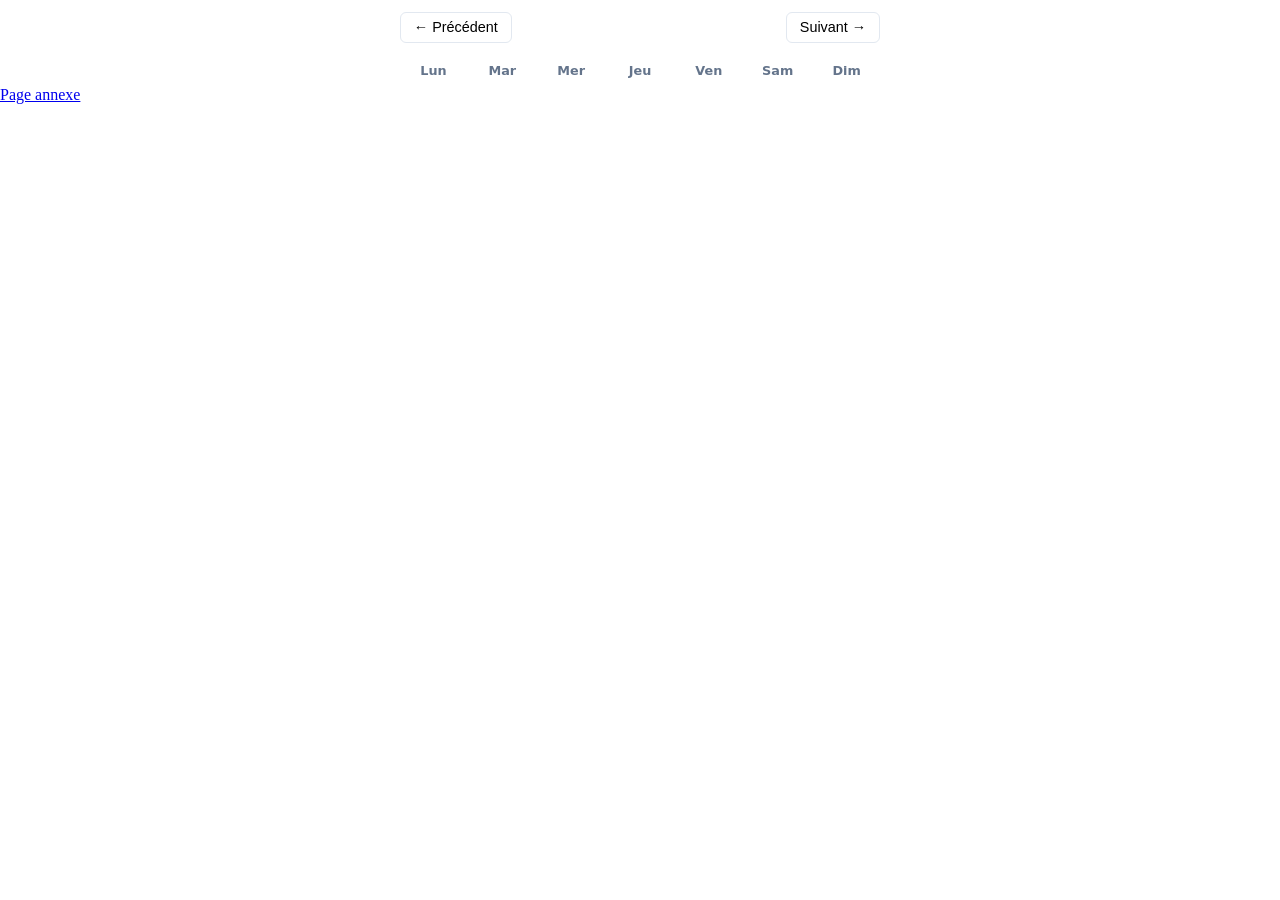
==== index.html @ a76ed9fc "calendrier" ====
<!DOCTYPE html>
<html lang="fr">
  <head>
    <meta charset="utf-8">
    <title>App d'organisation</title>
    <link rel="stylesheet" href="style.css">
    <meta name="viewport" content="width=device-width, initial-scale=1.0">
  </head>
<body>

  <div class="calendar">
  <div class="calendar-header">
    <button id="prev">&larr; Précédent</button>
    <span class="month-year" id="monthYear"></span>
    <button id="next">Suivant &rarr;</button>
  </div>
  <div class="calendar-grid" id="grid">
    <span class="day-name">Lun</span>
    <span class="day-name">Mar</span>
    <span class="day-name">Mer</span>
    <span class="day-name">Jeu</span>
    <span class="day-name">Ven</span>
    <span class="day-name">Sam</span>
    <span class="day-name">Dim</span>
  </div>
</div>

<link href='https://fonts.googleapis.com/css?family=Ubuntu:400,500,700' rel='stylesheet' type='text/css'>

      <div>
        <a href="page_annexe.html">Page annexe</a> 
      </div>

    </main>
    <footer>
    </footer>
  </body>
</html>
---- style.css ----
* {
    margin: 0;
    padding: 0;
    box-sizing: border-box;
}

/* Style général de la page */
body {
    background-color: #ffffff;
}

.calendar {
    --accent: #2563eb;
    max-width: 480px;
    margin: 0 auto;
    font-family: system-ui, sans-serif;
}
.calendar-header {
    display: flex;
    justify-content: space-between;
    align-items: center;
    padding: 0.75rem 0;
}
.calendar-header button {
    background: none;
    border: 1px solid #e2e8f0;
    border-radius: 6px;
    padding: 0.4rem 0.8rem;
    cursor: pointer;
    font-size: 0.9rem;
}
.calendar-header button:hover { background: #f1f5f9; }
.month-year {
    font-size: 1.2rem;
    font-weight: 600;
    color: var(--accent);
}
.calendar-grid {
    display: grid;
    grid-template-columns: repeat(7, 1fr);
    gap: 2px;
    text-align: center;
}
.day-name {
    padding: 0.5rem 0;
    font-size: 0.8rem;
    font-weight: 600;
    color: #64748b;
}
.day {
    padding: 0.6rem 0;
    font-size: 0.95rem;
    border-radius: 6px;
}
.day:hover { background: #f1f5f9; }
.today {
    background: var(--accent);
    color: #fff;
    font-weight: 600;
}
.today:hover { background: var(--accent); }
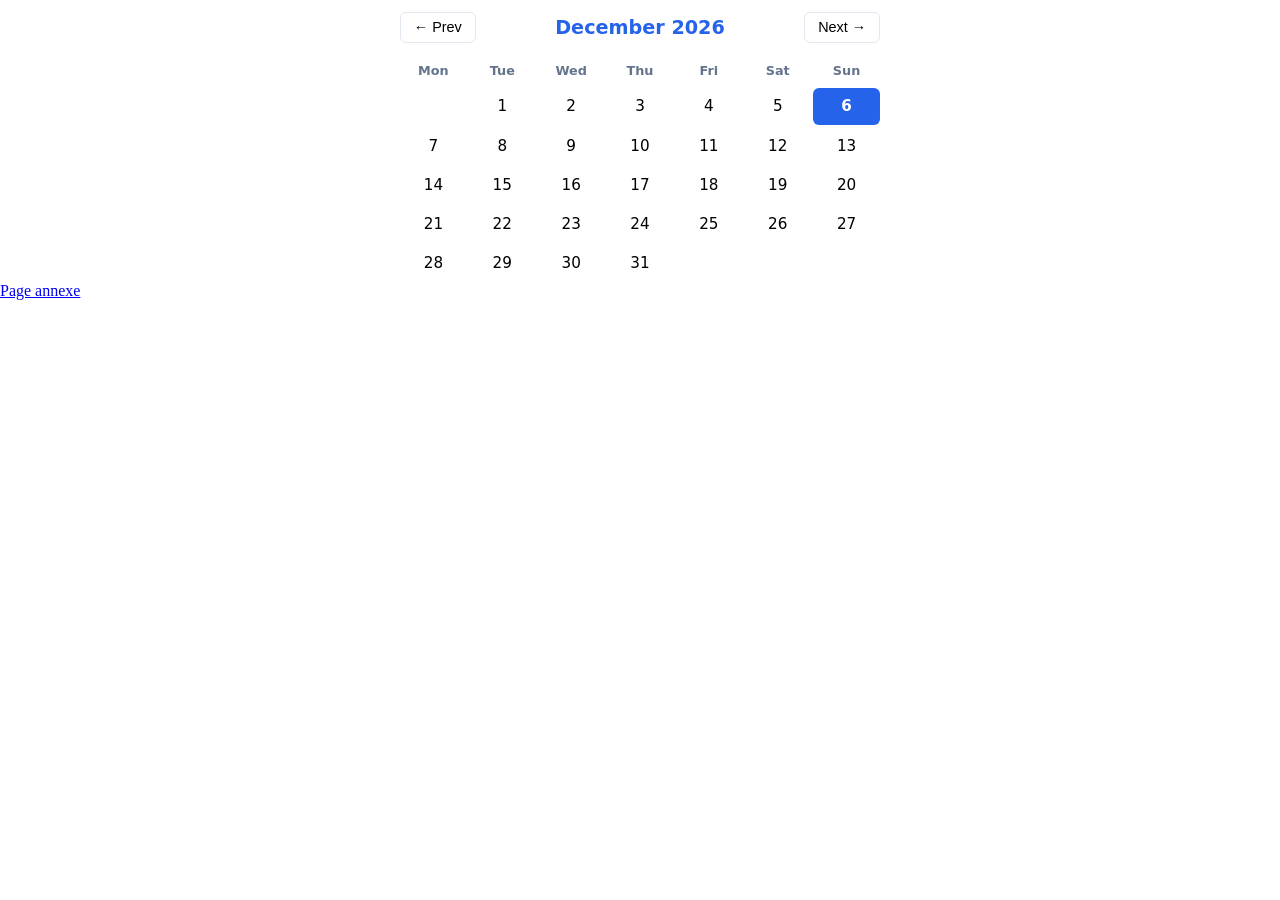
==== commit 12c67f84: "calendrier fonctionnel" ====
--- a/index.html
+++ b/index.html
@@ -5,28 +5,27 @@
     <title>App d'organisation</title>
     <link rel="stylesheet" href="style.css">
     <meta name="viewport" content="width=device-width, initial-scale=1.0">
-  </head>
+</head>
 <body>
 
-  <div class="calendar">
+<div class="calendar">
   <div class="calendar-header">
-    <button id="prev">&larr; Précédent</button>
+    <button id="prev">&larr; Prev</button>
     <span class="month-year" id="monthYear"></span>
-    <button id="next">Suivant &rarr;</button>
+    <button id="next">Next &rarr;</button>
   </div>
   <div class="calendar-grid" id="grid">
-    <span class="day-name">Lun</span>
-    <span class="day-name">Mar</span>
-    <span class="day-name">Mer</span>
-    <span class="day-name">Jeu</span>
-    <span class="day-name">Ven</span>
-    <span class="day-name">Sam</span>
-    <span class="day-name">Dim</span>
+    <span class="day-name">Mon</span>
+    <span class="day-name">Tue</span>
+    <span class="day-name">Wed</span>
+    <span class="day-name">Thu</span>
+    <span class="day-name">Fri</span>
+    <span class="day-name">Sat</span>
+    <span class="day-name">Sun</span>
   </div>
 </div>
-
-<link href='https://fonts.googleapis.com/css?family=Ubuntu:400,500,700' rel='stylesheet' type='text/css'>
-
+<script src="JS.js"></script>
+    <main>
       <div>
         <a href="page_annexe.html">Page annexe</a> 
       </div>
--- a/style.css
+++ b/style.css
@@ -9,53 +9,53 @@
     background-color: #ffffff;
 }
 
-.calendar {
+  .calendar {
     --accent: #2563eb;
     max-width: 480px;
     margin: 0 auto;
     font-family: system-ui, sans-serif;
-}
-.calendar-header {
+  }
+  .calendar-header {
     display: flex;
     justify-content: space-between;
     align-items: center;
     padding: 0.75rem 0;
-}
-.calendar-header button {
+  }
+  .calendar-header button {
     background: none;
     border: 1px solid #e2e8f0;
     border-radius: 6px;
     padding: 0.4rem 0.8rem;
     cursor: pointer;
     font-size: 0.9rem;
-}
-.calendar-header button:hover { background: #f1f5f9; }
-.month-year {
+  }
+  .calendar-header button:hover { background: #f1f5f9; }
+  .month-year {
     font-size: 1.2rem;
     font-weight: 600;
     color: var(--accent);
-}
-.calendar-grid {
+  }
+  .calendar-grid {
     display: grid;
     grid-template-columns: repeat(7, 1fr);
     gap: 2px;
     text-align: center;
-}
-.day-name {
+  }
+  .day-name {
     padding: 0.5rem 0;
     font-size: 0.8rem;
     font-weight: 600;
     color: #64748b;
-}
-.day {
+  }
+  .day {
     padding: 0.6rem 0;
     font-size: 0.95rem;
     border-radius: 6px;
-}
-.day:hover { background: #f1f5f9; }
-.today {
+  }
+  .day:hover { background: #f1f5f9; }
+  .today {
     background: var(--accent);
     color: #fff;
     font-weight: 600;
-}
-.today:hover { background: var(--accent); }+  }
+  .today:hover { background: var(--accent); }
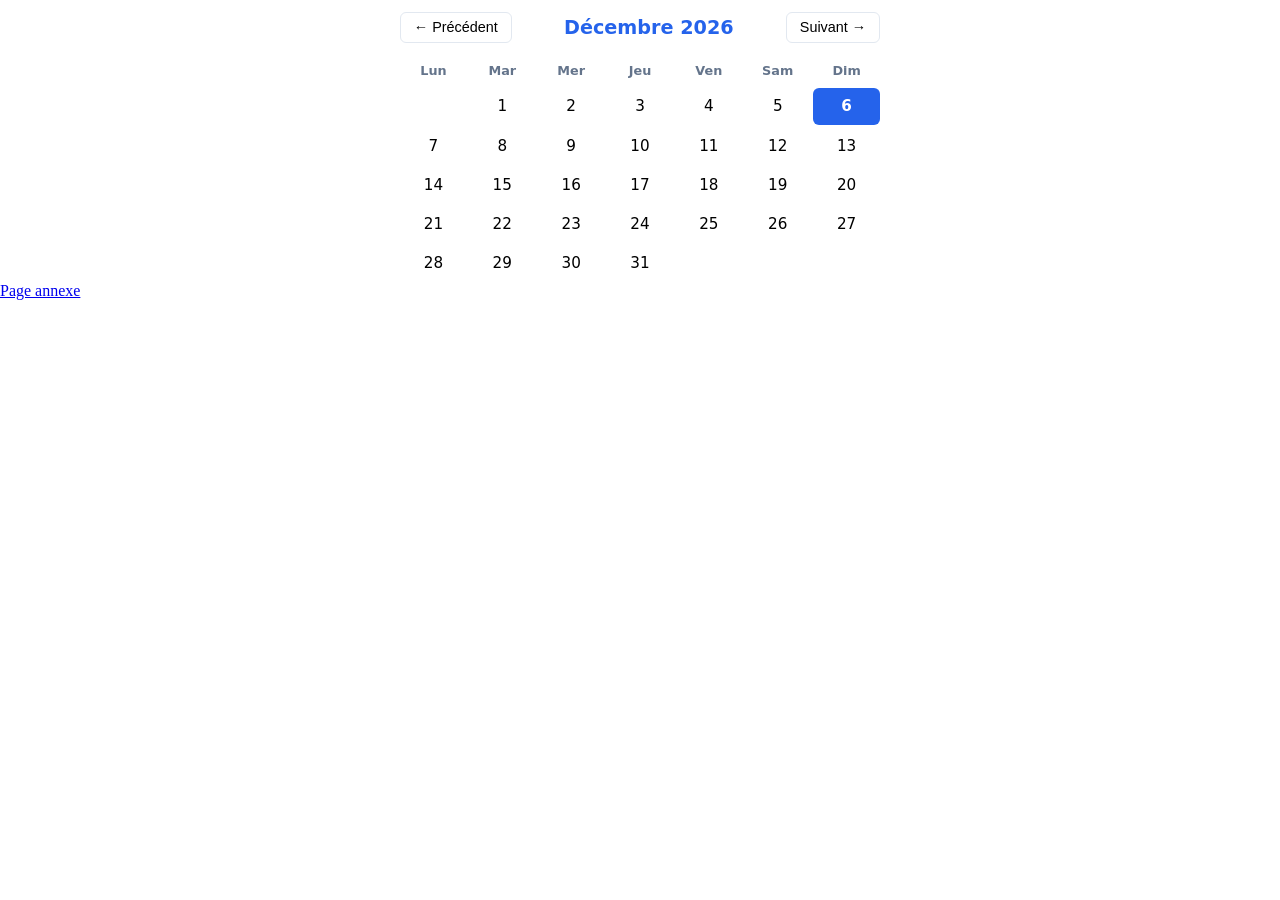
==== commit cf162cea: "calendrier français" ====
--- a/index.html
+++ b/index.html
@@ -10,18 +10,18 @@
 
 <div class="calendar">
   <div class="calendar-header">
-    <button id="prev">&larr; Prev</button>
+    <button id="prev">&larr; Précédent</button>
     <span class="month-year" id="monthYear"></span>
-    <button id="next">Next &rarr;</button>
+    <button id="next">Suivant &rarr;</button>
   </div>
   <div class="calendar-grid" id="grid">
-    <span class="day-name">Mon</span>
-    <span class="day-name">Tue</span>
-    <span class="day-name">Wed</span>
-    <span class="day-name">Thu</span>
-    <span class="day-name">Fri</span>
-    <span class="day-name">Sat</span>
-    <span class="day-name">Sun</span>
+    <span class="day-name">Lun</span>
+    <span class="day-name">Mar</span>
+    <span class="day-name">Mer</span>
+    <span class="day-name">Jeu</span>
+    <span class="day-name">Ven</span>
+    <span class="day-name">Sam</span>
+    <span class="day-name">Dim</span>
   </div>
 </div>
 <script src="JS.js"></script>
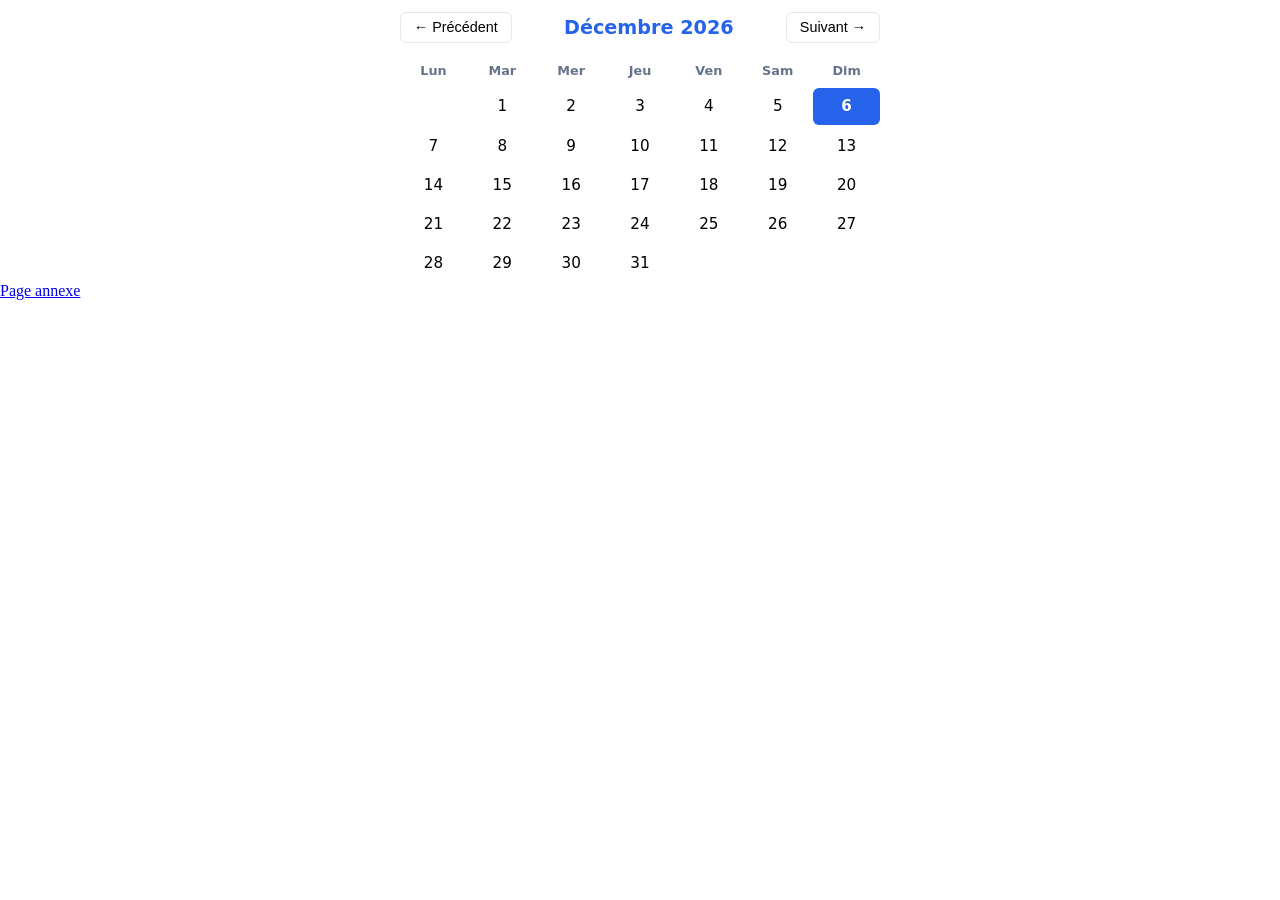
==== commit 6aab176f: "b" ====
--- a/index.html
+++ b/index.html
@@ -23,16 +23,26 @@
     <span class="day-name">Sam</span>
     <span class="day-name">Dim</span>
   </div>
+
+  <div class="events-panel" id="eventsPanel" hidden>
+    <h3 id="panelDate"></h3>
+    <ul id="eventsList"></ul>
+    <div class="event-form">
+      <input type="text" id="eventTitle" placeholder="Titre de l'événement">
+      <input type="time" id="eventTime">
+      <button id="addEvent">Ajouter</button>
+    </div>
+  </div>
 </div>
-<script src="JS.js"></script>
+
     <main>
       <div>
-        <a href="page_annexe.html">Page annexe</a> 
+        <a href="page_annexe.html">Page annexe</a>
       </div>
-
     </main>
     <footer>
     </footer>
+
+    <script src="js.js"></script>
   </body>
-</html>
-
+</html>
--- a/style.css
+++ b/style.css
@@ -4,7 +4,6 @@
     box-sizing: border-box;
 }
 
-/* Style général de la page */
 body {
     background-color: #ffffff;
 }
@@ -58,4 +57,72 @@
     color: #fff;
     font-weight: 600;
   }
-  .today:hover { background: var(--accent); }+  .today:hover { background: var(--accent); }
+
+  .day { cursor: pointer; position: relative; }
+
+.day.selected { outline: 2px solid var(--accent); outline-offset: -2px; }
+
+.day.has-events::after {
+  content: "";
+  position: absolute;
+  bottom: 4px;
+  left: 50%;
+  transform: translateX(-50%);
+  width: 5px;
+  height: 5px;
+  border-radius: 50%;
+  background: var(--accent);
+}
+.today.has-events::after { background: #fff; }
+
+.events-panel {
+  margin-top: 1rem;
+  padding: 1rem;
+  border: 1px solid #e2e8f0;
+  border-radius: 8px;
+}
+.events-panel h3 {
+  font-size: 1rem;
+  text-transform: capitalize;
+  margin-bottom: 0.5rem;
+}
+.events-panel ul { list-style: none; margin-bottom: 0.75rem; }
+.events-panel li {
+  display: flex;
+  justify-content: space-between;
+  align-items: center;
+  padding: 0.4rem 0.6rem;
+  margin-bottom: 4px;
+  background: #f1f5f9;
+  border-radius: 6px;
+  font-size: 0.9rem;
+}
+.events-panel li.empty { background: none; color: #64748b; padding-left: 0; }
+.events-panel li button {
+  background: none;
+  border: none;
+  color: #94a3b8;
+  cursor: pointer;
+  font-size: 1rem;
+}
+.events-panel li button:hover { color: #dc2626; }
+
+.event-form { display: flex; gap: 0.4rem; flex-wrap: wrap; }
+.event-form input {
+  padding: 0.4rem;
+  border: 1px solid #e2e8f0;
+  border-radius: 6px;
+  font-size: 0.9rem;
+}
+.event-form input[type="text"] { flex: 1; min-width: 140px; }
+.event-form button {
+  padding: 0.4rem 0.8rem;
+  background: var(--accent);
+  color: #fff;
+  border: none;
+  border-radius: 6px;
+  cursor: pointer;
+}
+
+.day.blank { cursor: default; pointer-events: none; }
